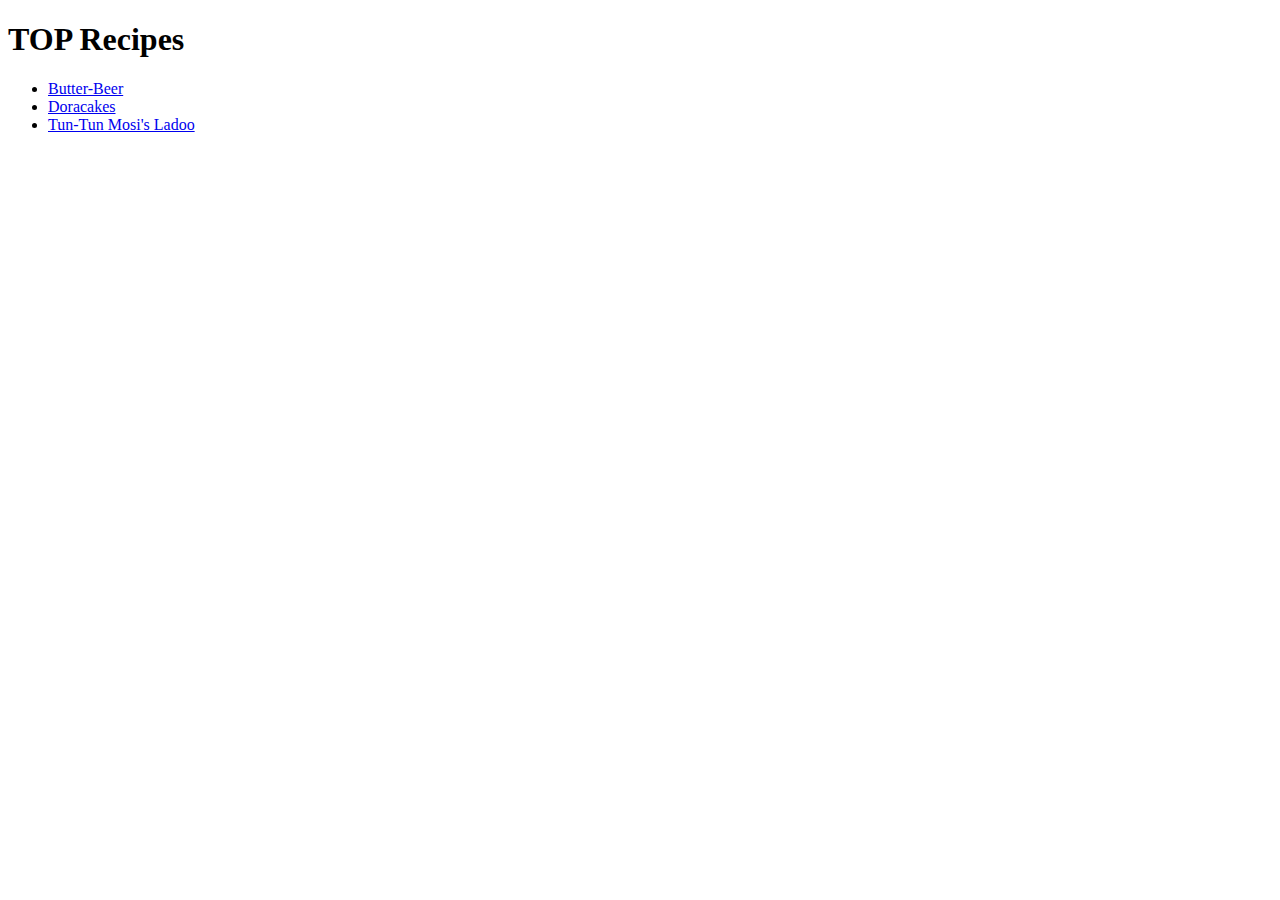
==== index.html @ a71c1697 "Initial Commit | Creating 4 html pages namely butterbeer, doracake, lasagna, tuntunmosiladoo Added b" ====
<!DOCTYPE html>
<html lang="en">
<head>
    <meta charset="UTF-8">
    <meta name="viewport" content="width=device-width, initial-scale=1.0">
    <title>Recipes</title>
</head>
<body>
    <h1>TOP Recipes</h1>
    <ul><li><a href="./recipes/butterbeer.html">Butter-Beer</a></li>
    <li><a href="./recipes/doracake.html">Doracakes</a></li>
    <li><a href="./recipes/tuntunmosiladoo.html">Tun-Tun Mosi's Ladoo</a></li>
    </ul>
</body>
</html>
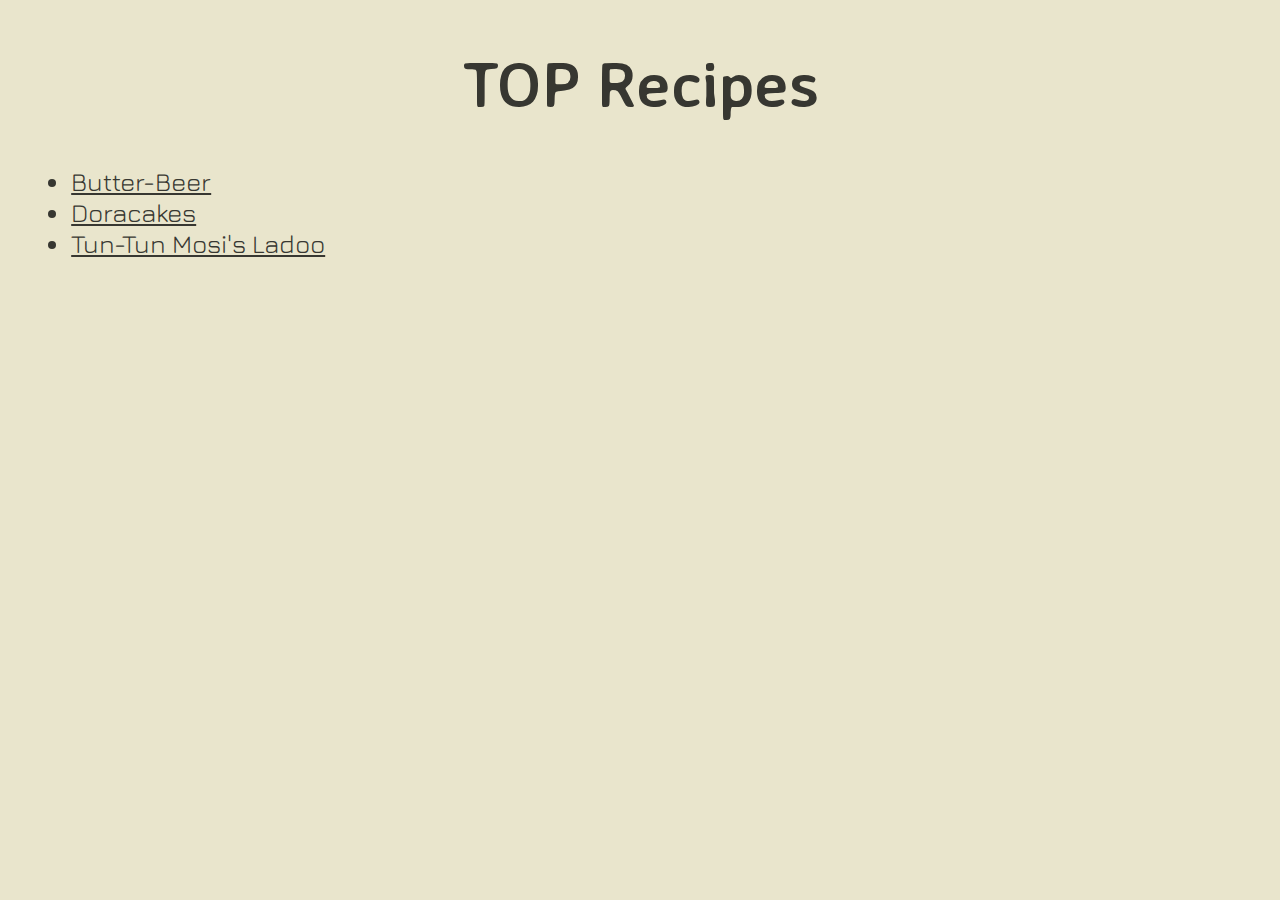
==== commit 1a684980: "Added css first interation of css, just basic attributes" ====
--- a/index.html
+++ b/index.html
@@ -3,10 +3,15 @@
 <head>
     <meta charset="UTF-8">
     <meta name="viewport" content="width=device-width, initial-scale=1.0">
+    <link rel="stylesheet" href="styles.css">
+    <link rel="stylesheet" href="https://fonts.googleapis.com/css?family=Averia Sans Libre">
+    <link rel="stylesheet" href="https://fonts.googleapis.com/css?family=Jura">
+
+
     <title>Recipes</title>
 </head>
 <body>
-    <h1>TOP Recipes</h1>
+    <h1 class="index-head">TOP Recipes</h1>
     <ul><li><a href="./recipes/butterbeer.html">Butter-Beer</a></li>
     <li><a href="./recipes/doracake.html">Doracakes</a></li>
     <li><a href="./recipes/tuntunmosiladoo.html">Tun-Tun Mosi's Ladoo</a></li>
--- a/styles.css
+++ b/styles.css
@@ -0,0 +1,58 @@
+body {
+    color:#373731;
+    background-color: #e9e5cc;
+}
+ul{
+    color: #373731;
+    font-family:Jura, DejaVu Sans, sans-serif;
+    font-size: 1.6em;
+    padding-left: 5%;
+}
+.odd{
+    color:#84725e;
+}
+.recipe-name{
+    font-family: "Nova Square", sans-serif;
+    font-size: 60px;
+    text-align: center;
+}
+.index-head{
+    font-size: 4em;
+    font-family: "Averia Sans Libre", sans-serif;
+    text-align: center;
+    
+}
+li{
+    color: #373731;
+}
+ul > li > a{
+    color: #373731;
+}
+h2{
+    font-family: "Jura", sans-serif;
+    font-size: 1.8em;
+}
+h3{
+    font-family: "Nova Square", sans-serif;
+    font-size: 1.8em;
+    padding-left: 2%;
+}
+img{
+    border-radius: 3%;
+    border-color: #92946f;
+    border-width: 1em;
+    background-color: #373731;
+    height: 380px;
+    width: auto;
+    border: solid;
+    border-color: #84725e;
+    border-width: 3px;
+    border-left: 1px;
+    border-top: 1px;
+
+}
+ol{
+    font-family: "Jura", sans-serif;
+    font-size: 1.5em;
+    font-weight: bold;
+}